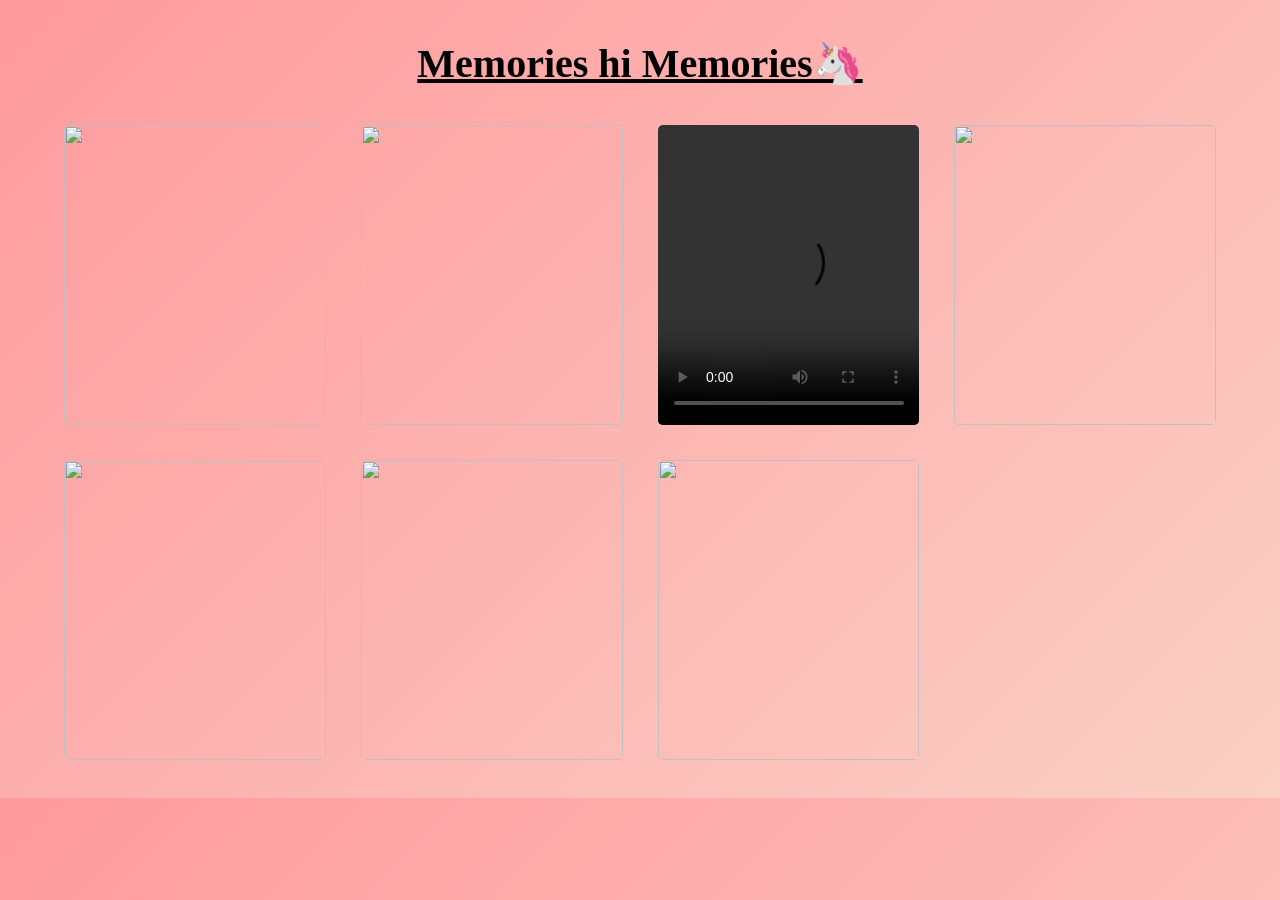
==== collage.html @ d8c1477a "Add files via upload" ====
<!DOCTYPE html> 
<html lang="en">
<head>
<meta charset="UTF-8">
<meta name="viewport" content="width=device-width, initial-scale=1.0">
<title>Memories</title>

<style>

body{
    margin:0;
    font-family:Arial, Helvetica, sans-serif;
    /* background:#fff6f9; */
    background:linear-gradient(135deg,#ff9a9e,#fad0c4);
}

/* heading */

.title{
    text-align: center;
    margin-top: 40px;
    font-size: 40px;
    font-family: cursive;
    text-decoration: underline;
}

/* gallery grid */

.gallery{
    width:90%;
    margin:38px auto;
    display:grid;
    grid-template-columns:repeat(4,1fr);
    gap:35px;
}

/* card */

.card{
    position:relative;
    overflow:hidden;
    border-radius:5px;
    cursor:pointer;
    transition:0.4s;
    height:300px;
}

/* image */

.card img{
    width:100%;
    height:100%;
    object-fit:cover;
    transition:0.4s;
}

/* video */

.card video{
    width:100%;
    height:100%;
    object-fit:cover;
    transition:0.4s;
}

/* text */

.card h2{
    position:absolute;
    top:46%;
    left:50%;
    transform:translate(-50%,-50%);
    color:white;
    font-size:22px;
    opacity:0;
    transition:0.4s;
    text-align:center;
    font-family: system-ui;
}

/* hover effects */

.card:hover{
    transform:scale(1.07);
}

.card:hover img,
.card:hover video{
    filter:blur(3px) brightness(70%);
}

.card:hover h2{
    opacity:1;
}


/* -------- Individual image adjustments -------- */

.img1{ object-position:center -69px; }

.img2{ object-position:center 40%; }

.img3{ object-position:left center; }

.img4{ object-position:center -112px; }

.img5{ object-position:center 34%; }

.img6{ object-position:center 40%; }

.img7{ object-position:center 40%; }

.video1{ object-position:center; }

</style>
</head>

<body>

<h1 class="title">Memories hi Memories🦄</h1>

<div class="gallery">

<div class="card">
<img src="images/11.jpeg" class="img1">
<h2>Saddi Pehli Photu <br> # MOTU PATLU KI JODI🤣</h2>
</div>

<div class="card">
<img src="images/4.jpeg" class="img2">
<h2>Me hun photo toh achi ayegi hi😒</h2>
</div>

<!-- <div class="card">
<img src="images/6.jpeg" class="img3">
<h2>Laughing Together</h2>
</div> -->
<div class="card">
<!-- <video src="images/laila.mp4" class="video1" muted autoplay loop playsinline></video> -->
<video src="images/laila.mp4" controls loop></video>
<h2>Aur yeh andar ki vanshika nikalte huye (Laila🤭🤣)</h2>
</div>

<div class="card">
<img src="images/7.jpeg" class="img4">
<h2># Arcade Date🫂</h2>
</div>

<div class="card">
<img src="images/8.jpeg" class="img5">
<h2># Scribble Day✒️</h2>
</div>

<div class="card">
<img src="images/9.jpeg" class="img6">
<h2>Saranghae Bbyji🫰🏻</h2>
</div>

<div class="card">
<img src="images/10.jpeg" class="img7">
<h2>When it all started❤️</h2>
</div>

<!-- Video card -->

<div class="card">
<video src="images/dance_video.mp4" class="video1" muted autoplay loop playsinline></video>
<h2>Doing zabardasti dance for me🤣</h2>
</div>

</div>

</body>
</html>
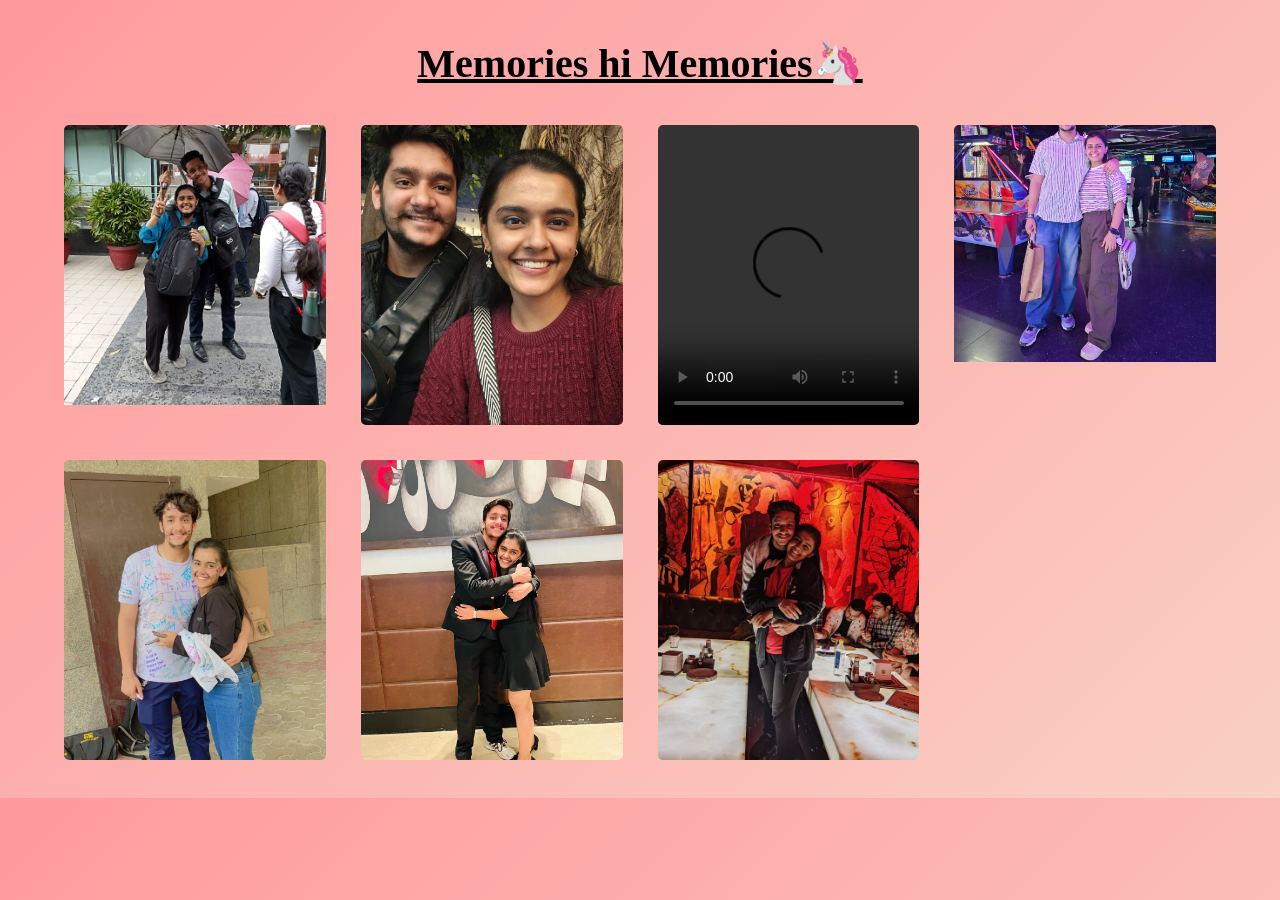
==== commit 6b259552: "collage.html" ====
--- a/collage.html
+++ b/collage.html
@@ -122,12 +122,12 @@
 <div class="gallery">
 
 <div class="card">
-<img src="images/11.jpeg" class="img1">
+<img src="11.jpeg" class="img1">
 <h2>Saddi Pehli Photu <br> # MOTU PATLU KI JODI🤣</h2>
 </div>
 
 <div class="card">
-<img src="images/4.jpeg" class="img2">
+<img src="4.jpeg" class="img2">
 <h2>Me hun photo toh achi ayegi hi😒</h2>
 </div>
 
@@ -137,38 +137,39 @@
 </div> -->
 <div class="card">
 <!-- <video src="images/laila.mp4" class="video1" muted autoplay loop playsinline></video> -->
-<video src="images/laila.mp4" controls loop></video>
+<video src="laila.mp4" controls loop></video>
 <h2>Aur yeh andar ki vanshika nikalte huye (Laila🤭🤣)</h2>
 </div>
 
 <div class="card">
-<img src="images/7.jpeg" class="img4">
+<img src="7.jpeg" class="img4">
 <h2># Arcade Date🫂</h2>
 </div>
 
 <div class="card">
-<img src="images/8.jpeg" class="img5">
+<img src="8.jpeg" class="img5">
 <h2># Scribble Day✒️</h2>
 </div>
 
 <div class="card">
-<img src="images/9.jpeg" class="img6">
+<img src="9.jpeg" class="img6">
 <h2>Saranghae Bbyji🫰🏻</h2>
 </div>
 
 <div class="card">
-<img src="images/10.jpeg" class="img7">
+<img src="10.jpeg" class="img7">
 <h2>When it all started❤️</h2>
 </div>
 
 <!-- Video card -->
 
 <div class="card">
-<video src="images/dance_video.mp4" class="video1" muted autoplay loop playsinline></video>
+<video src="dance_video.mp4" class="video1" muted autoplay loop playsinline></video>
 <h2>Doing zabardasti dance for me🤣</h2>
 </div>
 
 </div>
 
 </body>
-</html>+
+</html>
